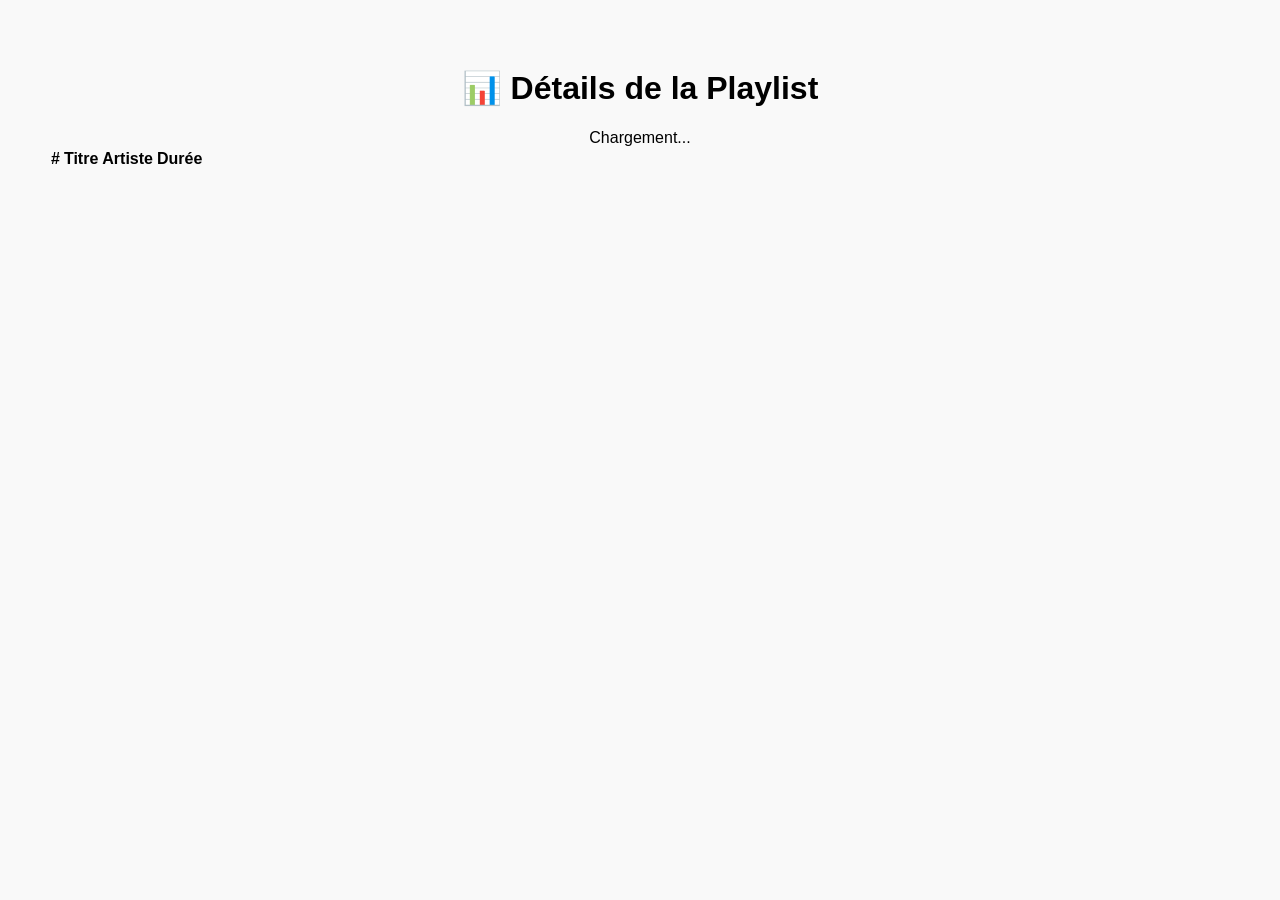
==== result.html @ 763adebb "Ajout de result.html et MAJ du style" ====
<!DOCTYPE html>
<html lang="en">
<head>
  <meta charset="UTF-8">
  <title>Analyse de la Playlist 🎧</title>
  <link rel="stylesheet" href="style.css">
</head>
<body>
  <h1>📊 Détails de la Playlist</h1>
  <div id="playlistInfo">Chargement...</div>
  <table id="tracksTable">
    <thead>
      <tr>
        <th>#</th>
        <th>Titre</th>
        <th>Artiste</th>
        <th>Durée</th>
      </tr>
    </thead>
    <tbody></tbody>
  </table>

  <script src="result.js"></script>
</body>
</html>
---- style.css ----
body {
  font-family: sans-serif;
  text-align: center;
  padding: 40px;
  background-color: #f9f9f9;
}

header {
  margin-bottom: 30px;
}

.slogan {
  font-style: italic;
  color: gray;
}

input {
  padding: 10px;
  width: 300px;
  margin-bottom: 15px;
}

button {
  padding: 10px 20px;
  margin: 10px;
}

#romain {
  position: fixed;
  bottom: 10px;
  left: 10px;
  width: 80px;
  z-index: 10;
}

#romain img {
  width: 100%;
}
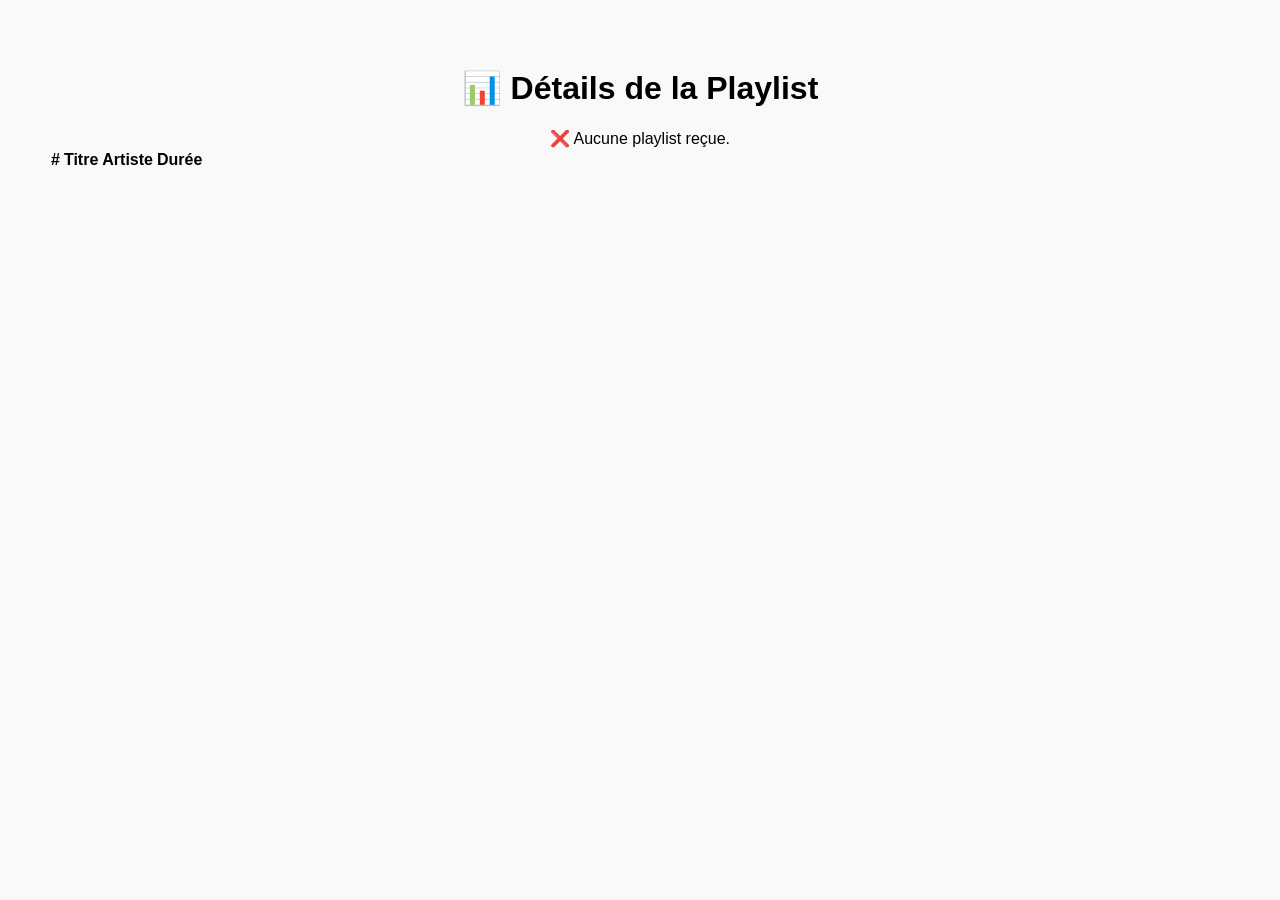
==== commit 64253305: "Ajout de result.html et MAJ du style" ====
--- a/result.html
+++ b/result.html
@@ -1,5 +1,5 @@
 <!DOCTYPE html>
-<html lang="en">
+<html lang="fr">
 <head>
   <meta charset="UTF-8">
   <title>Analyse de la Playlist 🎧</title>
